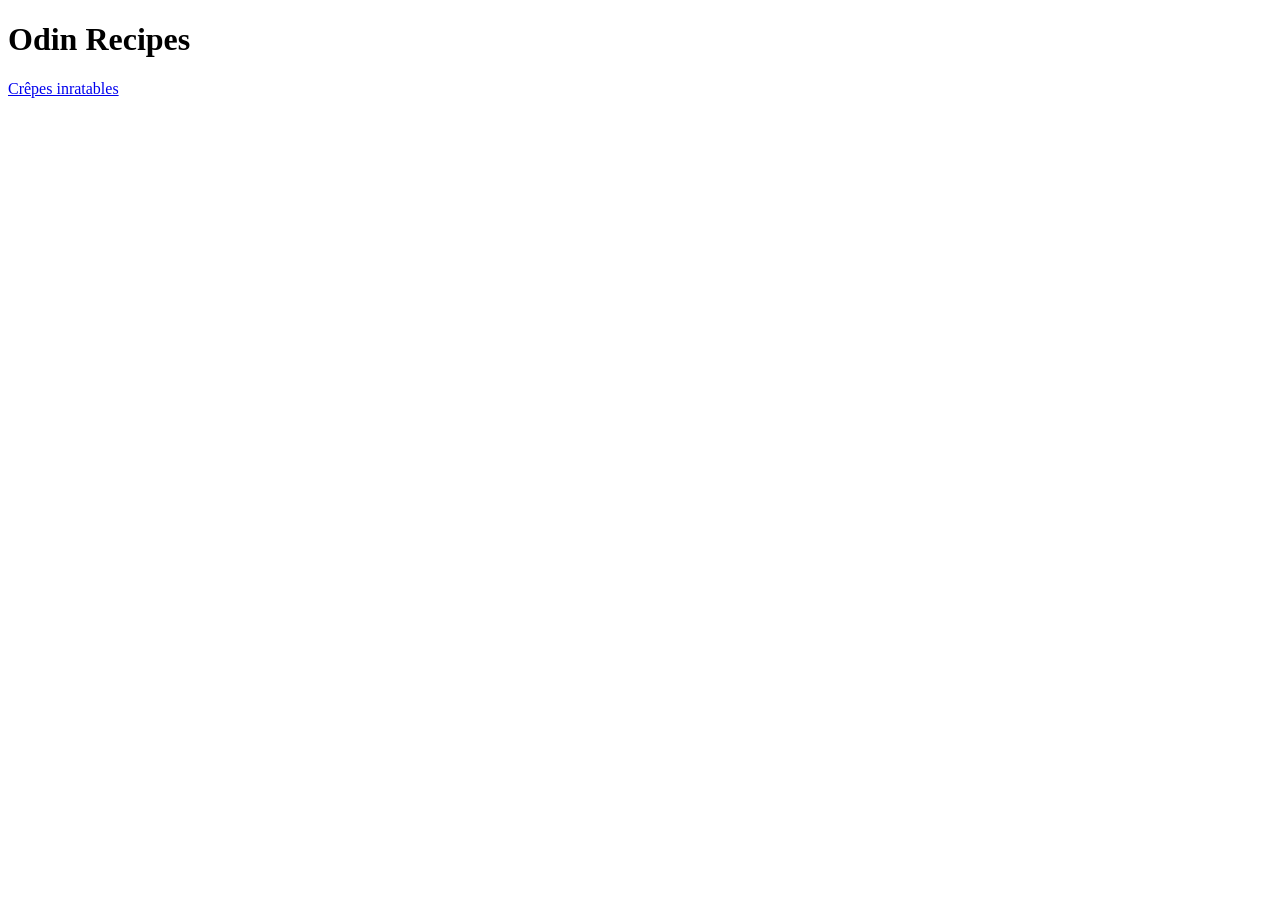
==== index.html @ b1cde1a2 "Added index page and recipes/ folder There's currently one recipe, crepes.html. crepes.html and inde" ====
<!DOCTYPE html>

<html lang="eng">
    <head>
        <meta charset="UTF-8"/>
        <title>Odin Recipes</title>
    </head>

    <body>
        <h1>Odin Recipes</h1>

        <p><a href="./recipes/crepes.html">Crêpes inratables</a></p>
    </body>

</html>
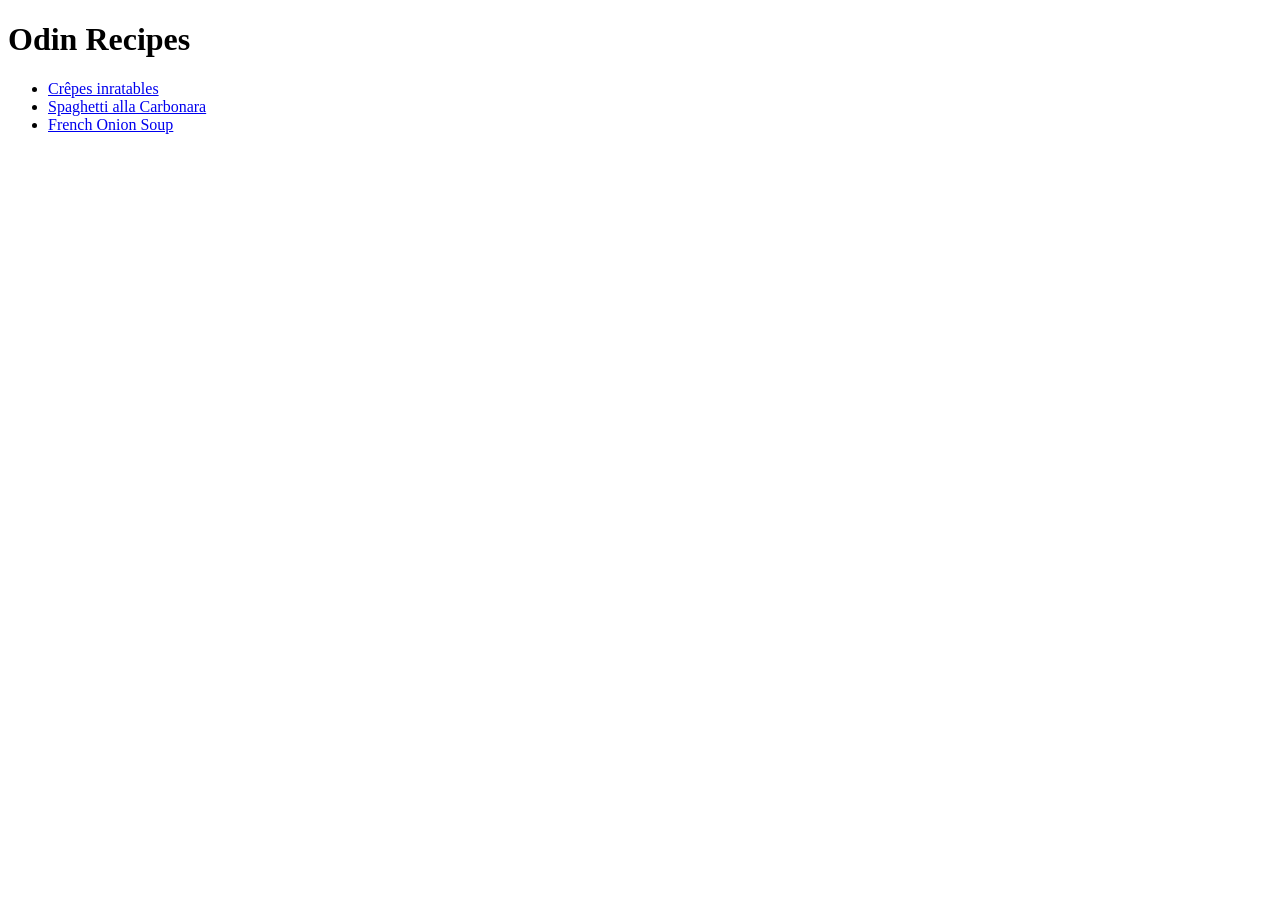
==== commit d9dfee2e: "Miscellaneous edits on recipes and index Completed recipes with pictures and credits. Added linkes t" ====
--- a/index.html
+++ b/index.html
@@ -9,7 +9,12 @@
     <body>
         <h1>Odin Recipes</h1>
 
-        <p><a href="./recipes/crepes.html">Crêpes inratables</a></p>
+        <ul>
+            <li><a href="./recipes/crepes.html">Crêpes inratables</a></li>
+            <li><a href="./recipes/spaghetti-alla-carbonara.html">Spaghetti alla Carbonara</a></li>
+            <li><a href="./recipes/french-onion-soup.html">French Onion Soup</a></li>
+        </ul>
+        
     </body>
 
 </html>
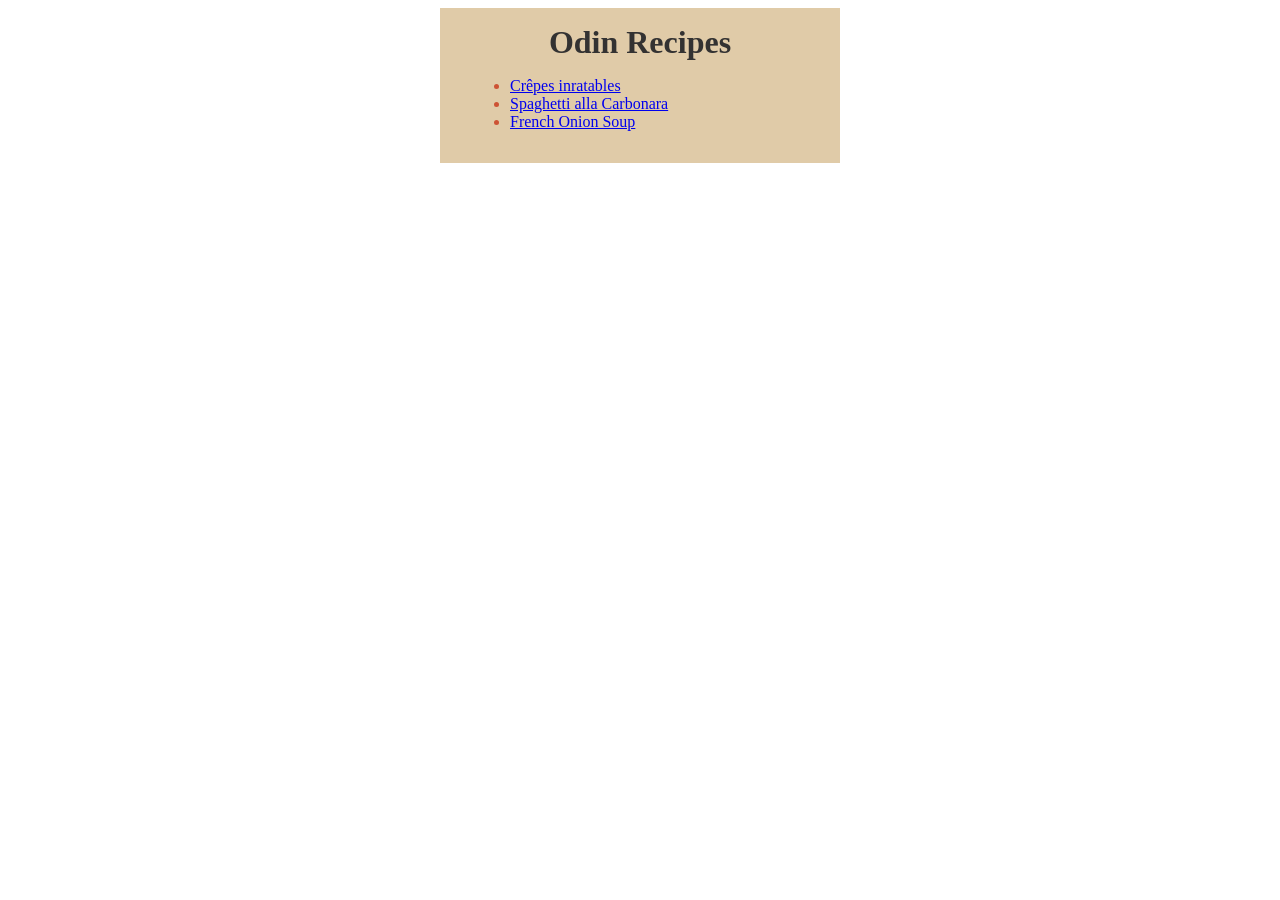
==== commit c7ad88bc: "Add CSS to odin-recipes" ====
--- a/index.html
+++ b/index.html
@@ -1,20 +1,23 @@
 <!DOCTYPE html>
 
 <html lang="eng">
-    <head>
-        <meta charset="UTF-8"/>
-        <title>Odin Recipes</title>
-    </head>
+  <head>
+    <meta charset="UTF-8">
+    <meta name="viewport" content="width=device-width, initial-scale=1.0">
+    <link rel="stylesheet" href="./styles.css">
+    <title>Odin Recipes</title>
+  </head>
 
     <body>
-        <h1>Odin Recipes</h1>
+      <div class="section">
+        <h1 class="section-title">Odin Recipes</h1>
 
-        <ul>
-            <li><a href="./recipes/crepes.html">Crêpes inratables</a></li>
-            <li><a href="./recipes/spaghetti-alla-carbonara.html">Spaghetti alla Carbonara</a></li>
-            <li><a href="./recipes/french-onion-soup.html">French Onion Soup</a></li>
+        <ul class="custom-markers">
+          <li><a href="./recipes/crepes.html">Crêpes inratables</a></li>
+          <li><a href="./recipes/spaghetti-alla-carbonara.html">Spaghetti alla Carbonara</a></li>
+          <li><a href="./recipes/french-onion-soup.html">French Onion Soup</a></li>
         </ul>
-        
+      </div>
+  
     </body>
-
 </html>
--- a/styles.css
+++ b/styles.css
@@ -0,0 +1,27 @@
+
+body {
+    box-sizing: border-box;
+}
+
+.section {
+    width: 400px; 
+    background-color: #e0cba8;
+    margin: 0 auto;
+    padding: 16px 0;
+}
+
+.section ul {
+    margin-left: 30px;
+      
+}
+
+.custom-markers ::marker {
+    color: #cd5334;    
+}
+
+.section-title {
+    color: #333232;
+    text-align: center;
+    padding: auto;
+    margin: auto;
+}
